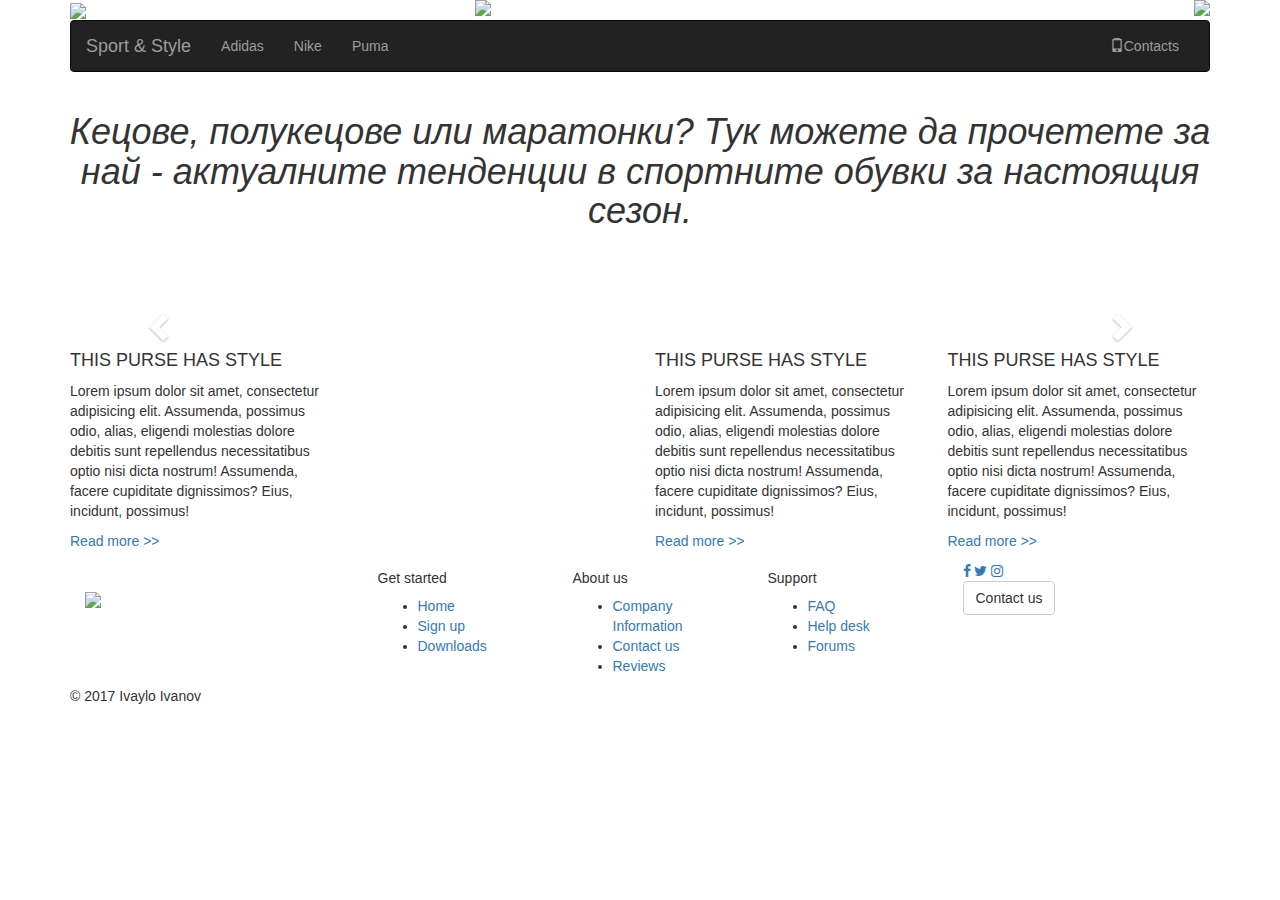
==== index.html @ 7b7cb5f2 "Update index.html" ====
<!doctype html>
<html>
<head>
    <meta charset="utf-8">
    <title>Sport and Style </title>
    <meta name="viewport" content="width=device-width, initial-scale=1.0">
    <!-- Bootstrap -->
    <script src="https://maxcdn.bootstrapcdn.com/bootstrap/3.3.7/js/bootstrap.min.js"></script>
   <link href="https://maxcdn.bootstrapcdn.com/bootstrap/3.3.7/css/bootstrap.min.css" rel="stylesheet">
   
	
	<link href="css/bootstrap.min.css" rel="stylesheet">
	<link href="css/custom.css" rel="stylesheet">
	<link href="css/radioPlayer.css" rel="stylesheet">
	
	<link rel="stylesheet" href="https://cdnjs.cloudflare.com/ajax/libs/font-awesome/4.7.0/css/font-awesome.min.css">
	<link rel="stylesheet" href="css/footerStyle.css">
	
    <script src="js/respond.js"></script>
	
</head>

<body>


<div class="container">


<!-- row1 -->

<header class="row">

<div class="col-lg-4">

<a href="Index.html"><img src="images/logos/logo_ss1.jpg" style = "max-width:300px"></a>
</div>


 <div class="col-lg-4">

<div class="container">
 
 <a href="minmax.html#myModalLabel" target="_blank"><img src="images/plbtn.jpg" class="img-responsive"> </a>
  
</div>
</div>












<!--<div class="col-lg-4">

<div class="player-container">
  <div class="player-wrap">
    <div class="play-pause"></div>
    <section class="song-meta">
      <div class="artist">Radio Fresh</div>
      <div class="timeline"></div>  
      <progress class="pcast-progress" value="0"></progress>
      <span class="pcast-currenttime pcast-time">0:00</span>
    </section> 
   <audio id="main-audio" preload="none" width="100%" src="http://193.108.24.21:8000/fresh">
            <source src="http://193.108.24.21:8000/fresh" type="audio/mpeg">
          </audio>
  </div>
</div>
</div>
-->





<div class="col-lg-4">

<img src="images/logos/logo_ss2.jpg" style = "max-width:200px" class = "pull-right">

</div>

</header>




<nav class="navbar navbar-inverse">
  <div class="container-fluid">
    <div class="navbar-header">
      <button type="button" class="navbar-toggle" data-toggle="collapse" data-target="#myNavbar">
        <span class="icon-bar"></span>
        <span class="icon-bar"></span>
        <span class="icon-bar"></span>
      </button>
      <a class="navbar-brand" href="Index.html">Sport & Style</a>
    </div>
    <div class="collapse navbar-collapse" id="myNavbar">
    <ul class="nav navbar-nav">
      <li><a href="Adidas.html">Adidas</a></li>
      <li><a href="Nike.html">Nike</a></li>
	   <li><a href="Puma.html">Puma</a></li>
    </ul>
    <ul class="nav navbar-nav navbar-right">
      <li><a href="Contacts.html"><span class="glyphicon glyphicon-phone"></span>Contacts</a></li>
    </ul>
  </div>
   </div>
</nav>















<!-- row 2 -->
<div class="row">
   
   <h1 class = "text-center"> <em> Кецове, полукецове или маратонки? Тук можете да прочетете за най - актуалните тенденции в спортните обувки за настоящия сезон.</em></h1>
	<br> </br>
	<br> </br>
	
	</div>

	<div id="myCarousel" class="carousel slide"  data-interval="3000" data-ride="carousel">
  <!-- Indicators -->
  <ol class="carousel-indicators">
    <li data-target="#myCarousel" data-slide-to="0" class="active"></li>
    <li data-target="#myCarousel" data-slide-to="1"></li>
    <li data-target="#myCarousel" data-slide-to="2"></li>
	<li data-target="#myCarousel" data-slide-to="3"></li>
	<li data-target="#myCarousel" data-slide-to="4"></li>
	<li data-target="#myCarousel" data-slide-to="5"></li>
  </ol>

  <!-- Wrapper for slides -->
  <div class="carousel-inner">
    <div class="item active">
      <img class = "img-responsive center-block"  src="images/adidas/nmd1.jpg" alt="">
    </div>

    <div class="item">
      <img class = "img-responsive center-block" src="images/adidas/ss2.jpg" alt="">
    </div>

    <div class="item">
      <img class = "img-responsive center-block" src="images/nike/airmax1.jpg" alt="">
    </div>
	
	<div class="item">
      <img class = "img-responsive center-block" src="images/nike/airmax2.jpg" alt="">
    </div>
	
	<div class="item">
      <img class = "img-responsive center-block" src="images/puma/ignite3.jpg" alt="">
    </div>
	
	<div class="item">
      <img class = "img-responsive center-block" src="images/puma/ultrablack1.jpg" alt="">
    </div>
  </div>

  <!-- Left and right controls -->
  <a class="left carousel-control" href="#myCarousel" data-slide="prev">
    <span class="glyphicon glyphicon-chevron-left"></span>
    <span class="sr-only">Previous</span>
  </a>
  <a class="right carousel-control" href="#myCarousel" data-slide="next">
    <span class="glyphicon glyphicon-chevron-right"></span>
    <span class="sr-only">Next</span>
  </a>
</div>
	
	
	
	
	
	
	



<!-- row 3 -->
<div class="content row">
    
	<div class="col-md-3 col-xs-6" >
	
	<p><img src="images/purse1.jpg" alt=""></p>
    <h4> THIS PURSE HAS STYLE</h4>
    <p>Lorem ipsum dolor sit amet, consectetur adipisicing elit. Assumenda, possimus odio, alias, eligendi molestias dolore debitis sunt repellendus necessitatibus optio nisi dicta nostrum! Assumenda, facere cupiditate dignissimos? Eius, incidunt, possimus!</p>
    <p><a href="#">Read more >></a></p>
	
	</div>
    
	


	
	
	<div class="col-md-3 col-xs-6">
	  
	  
	  
	
	</div>
    
	
	<div class="col-md-3 col-xs-6">
	
	<p><img src="images/purse3.jpg" alt=""></p>
     <h4> THIS PURSE HAS STYLE</h4>
    <p>Lorem ipsum dolor sit amet, consectetur adipisicing elit. Assumenda, possimus odio, alias, eligendi molestias dolore debitis sunt repellendus necessitatibus optio nisi dicta nostrum! Assumenda, facere cupiditate dignissimos? Eius, incidunt, possimus!</p>
    <p><a href="#">Read more >></a></p>
	
	</div>
	
	
	<div class="col-md-3 col-xs-6">
    
	<p><img src="images/purse4.jpg" alt=""></p>
   <h4> THIS PURSE HAS STYLE</h4>
    <p>Lorem ipsum dolor sit amet, consectetur adipisicing elit. Assumenda, possimus odio, alias, eligendi molestias dolore debitis sunt repellendus necessitatibus optio nisi dicta nostrum! Assumenda, facere cupiditate dignissimos? Eius, incidunt, possimus!</p>
    <p><a href="#">Read more >></a></p>
	
	</div>
</div>


<!-- row 4 -->
 <footer id="myFooter">
        <div class="container">
            <div class="row">
                <div class="col-sm-3">
                    <h2 class="logo"><a href="Index.html"><img src="images/logos/logo_ss1.jpg" style = "max-width:200px"> </a></h2>
                </div>
                <div class="col-sm-2">
                    <h5>Get started</h5>
                    <ul>
                        <li><a href="#">Home</a></li>
                        <li><a href="#">Sign up</a></li>
                        <li><a href="#">Downloads</a></li>
                    </ul>
                </div>
                <div class="col-sm-2">
                    <h5>About us</h5>
                    <ul>
                        <li><a href="#">Company Information</a></li>
                        <li><a href="#">Contact us</a></li>
                        <li><a href="#">Reviews</a></li>
                    </ul>
                </div>
                <div class="col-sm-2">
                    <h5>Support</h5>
                    <ul>
                        <li><a href="#">FAQ</a></li>
                        <li><a href="#">Help desk</a></li>
                        <li><a href="#">Forums</a></li>
                    </ul>
                </div>
                <div class="col-sm-3">
                    <div class="social-networks">
					   <a href="https://www.facebook.com/" class="facebook"><i class="fa fa-facebook"></i></a>                       
					   <a href="https://twitter.com/login?lang=bg" class="twitter"><i class="fa fa-twitter"></i></a>
                       <a href="https://www.instagram.com/" class="instagram"><i class="fa fa-instagram"></i></a>
                    </div>
                    <button type="button" class="btn btn-default">Contact us</button>
                </div>
            </div>
        </div>
        <div class="footer-copyright">
            <p>© 2017 Ivaylo Ivanov </p>
        </div>
    </footer>
</div>
<!-- javascript -->
   
    
	<script src="js/radioPlayer.js"></script>
	<script src="js/mymodal.js "></script>
	<script src="https://ajax.googleapis.com/ajax/libs/jquery/1.11.3/jquery.min.js"></script>
    <script src="https://code.jquery.com/ui/1.11.4/jquery-ui.js"></script>
</body>
</html>
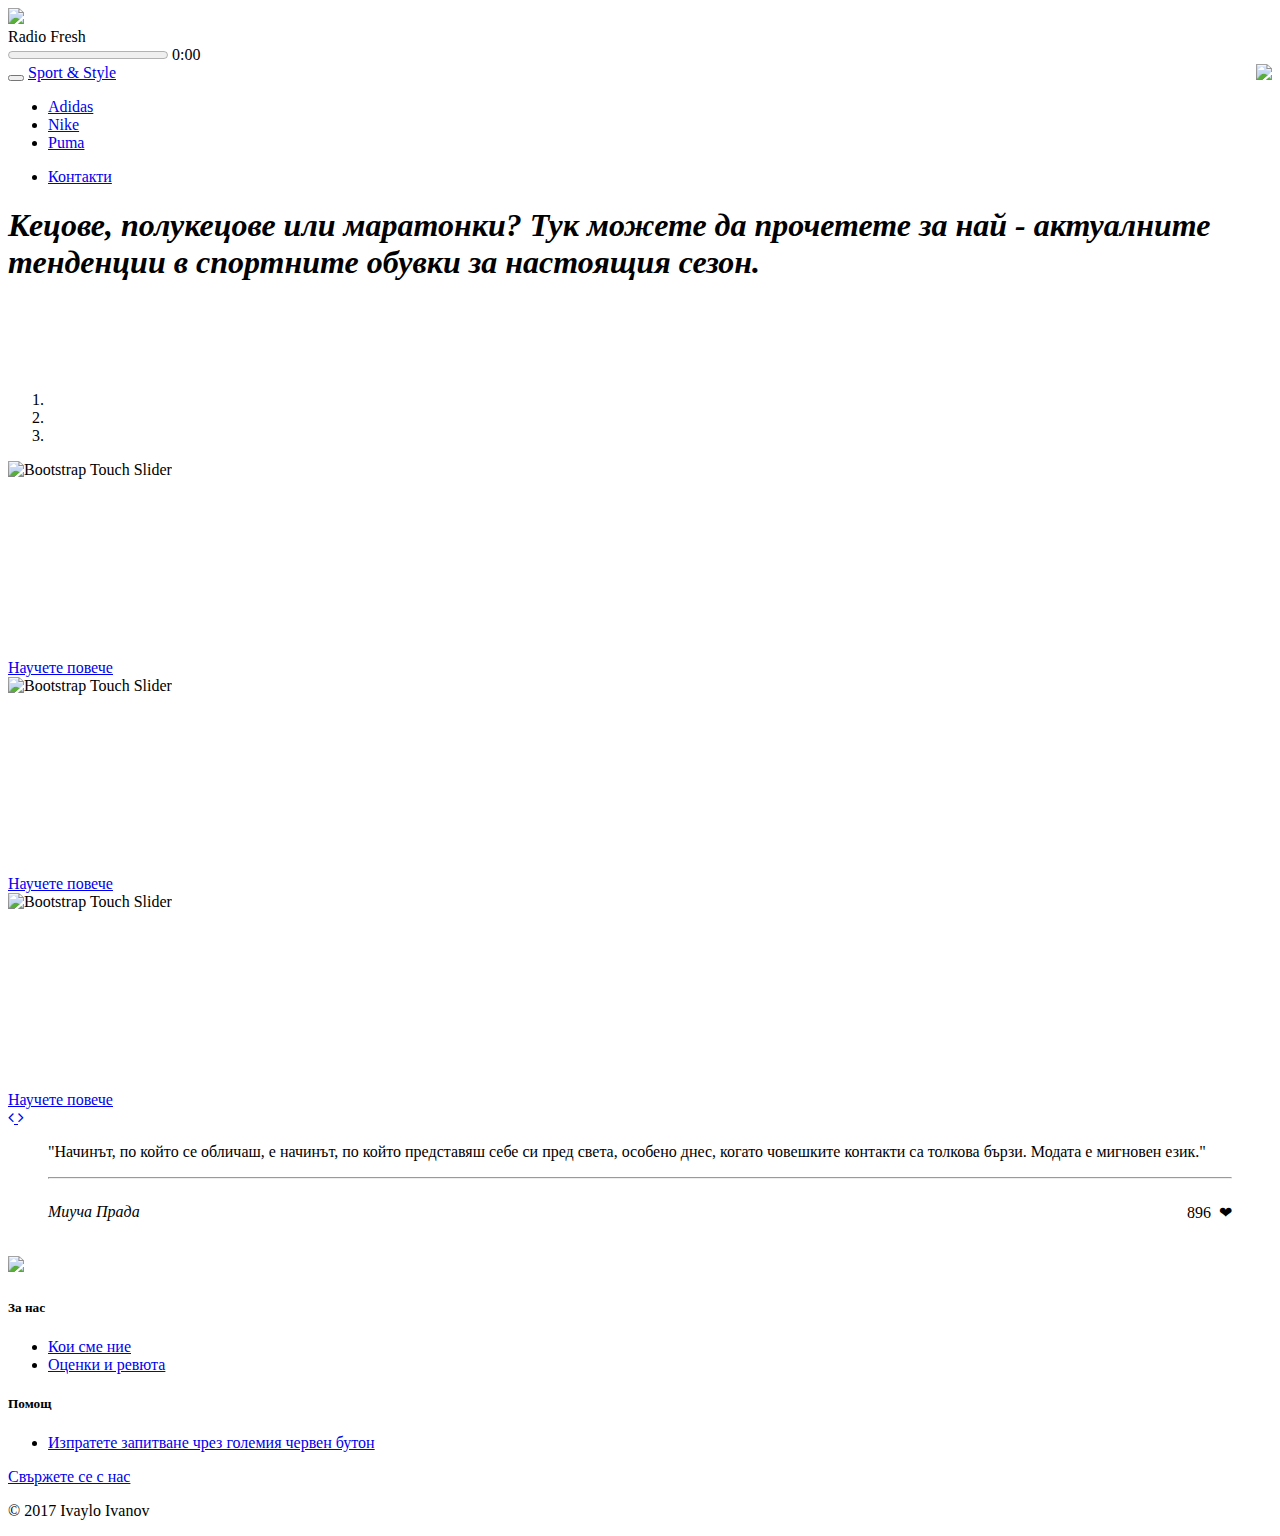
==== commit d9d49510: "Update index.html" ====
--- a/index.html
+++ b/index.html
@@ -1,96 +1,54 @@
-<!doctype html>
+﻿<!DOCTYPE html>
 <html>
-<head>
-    <meta charset="utf-8">
-    <title>Sport and Style </title>
-    <meta name="viewport" content="width=device-width, initial-scale=1.0">
+  <head>
+    <meta name="generator"
+    content="HTML Tidy for HTML5 (experimental) for Windows https://github.com/w3c/tidy-html5/tree/c63cc39" />
+    <meta charset="utf-8" />
+    <title>Sport and Style</title>
+    <meta name="viewport" content="width=device-width, initial-scale=1.0" />
     <!-- Bootstrap -->
-    <script src="https://maxcdn.bootstrapcdn.com/bootstrap/3.3.7/js/bootstrap.min.js"></script>
-   <link href="https://maxcdn.bootstrapcdn.com/bootstrap/3.3.7/css/bootstrap.min.css" rel="stylesheet">
-   
-	
-	<link href="css/bootstrap.min.css" rel="stylesheet">
-	<link href="css/custom.css" rel="stylesheet">
-	<link href="css/radioPlayer.css" rel="stylesheet">
-	
-	<link rel="stylesheet" href="https://cdnjs.cloudflare.com/ajax/libs/font-awesome/4.7.0/css/font-awesome.min.css">
-	<link rel="stylesheet" href="css/footerStyle.css">
-	
-    <script src="js/respond.js"></script>
-	
-</head>
-
-<body>
-
-
-<div class="container">
-
-
-<!-- row1 -->
-
-<header class="row">
-
-<div class="col-lg-4">
-
-<a href="Index.html"><img src="images/logos/logo_ss1.jpg" style = "max-width:300px"></a>
-</div>
-
-
- <div class="col-lg-4">
-
-<div class="container">
- 
- <a href="minmax.html#myModalLabel" target="_blank"><img src="images/plbtn.jpg" class="img-responsive"> </a>
-  
-</div>
-</div>
-
-
-
-
-
-
-
-
-
-
-
-
-<!--<div class="col-lg-4">
-
-<div class="player-container">
-  <div class="player-wrap">
-    <div class="play-pause"></div>
-    <section class="song-meta">
-      <div class="artist">Radio Fresh</div>
-      <div class="timeline"></div>  
-      <progress class="pcast-progress" value="0"></progress>
-      <span class="pcast-currenttime pcast-time">0:00</span>
-    </section> 
-   <audio id="main-audio" preload="none" width="100%" src="http://193.108.24.21:8000/fresh">
-            <source src="http://193.108.24.21:8000/fresh" type="audio/mpeg">
-          </audio>
-  </div>
-</div>
-</div>
--->
-
-
-
-
-
-<div class="col-lg-4">
-
-<img src="images/logos/logo_ss2.jpg" style = "max-width:200px" class = "pull-right">
-
-</div>
-
-</header>
-
-
-
-
-<nav class="navbar navbar-inverse">
+	 <script src="https://code.jquery.com/jquery-3.2.1.js"></script>
+    <script src="js/bootstrap.min.js"></script>	
+	  <link href="https://cdnjs.cloudflare.com/ajax/libs/font-awesome/4.7.0/css/font-awesome.min.css" rel="stylesheet" media="all">
+        <link href="https://cdnjs.cloudflare.com/ajax/libs/animate.css/3.5.2/animate.min.css" rel="stylesheet" media="all">   
+
+   <link href="css/bootstrap.min.css" rel="stylesheet" />
+    <link href="css/custom.css" rel="stylesheet" />
+    <link href="css/radioPlayer.css" rel="stylesheet" />
+    <link rel="stylesheet" href="https://cdnjs.cloudflare.com/ajax/libs/font-awesome/4.7.0/css/font-awesome.min.css" />
+    <link rel="stylesheet" href="css/footerStyle.css" />
+	<link rel="stylesheet" href="css/slider.css" />
+	<link rel="stylesheet" href="css/quote.css" />
+  </head>
+  <body>
+  <div class="container">
+    <!-- row 1 -->
+    <header class="row">
+      <div class="col-lg-4">
+        <a href="index.html">
+          <img src="images/logos/logo_ss1.png" style="max-width:300px" />
+        </a>
+      </div>
+      <div class="col-lg-4">
+        <div class="player-container-fluid audioCenter">
+          <div class="player-wrap">
+            <div class="play-pause"></div>
+            <section class="song-meta">
+            <div class="artist">Radio Fresh</div>
+            <div class="timeline"></div>
+            <progress class="pcast-progress" value="0"></progress> 
+            <span class="pcast-currenttime pcast-time">0:00</span></section>
+            <audio id="main-audio" preload="none" width="100%" src="http://193.108.24.21:8000/fresh">
+              <source src="http://193.108.24.21:8000/fresh" type="audio/mpeg" />
+            </audio>
+          </div>
+        </div>
+      </div>
+      <div class="col-lg-4 ">
+        <img src="images/logos/logo_ss2.png" style="max-width:200px" class="pull-right" />
+      </div>
+    </header>
+   <nav class="navbar navbar-inverse">
   <div class="container-fluid">
     <div class="navbar-header">
       <button type="button" class="navbar-toggle" data-toggle="collapse" data-target="#myNavbar">
@@ -98,7 +56,7 @@
         <span class="icon-bar"></span>
         <span class="icon-bar"></span>
       </button>
-      <a class="navbar-brand" href="Index.html">Sport & Style</a>
+      <a class="navbar-brand" href="index.html">Sport & Style</a>
     </div>
     <div class="collapse navbar-collapse" id="myNavbar">
     <ul class="nav navbar-nav">
@@ -107,191 +65,207 @@
 	   <li><a href="Puma.html">Puma</a></li>
     </ul>
     <ul class="nav navbar-nav navbar-right">
-      <li><a href="Contacts.html"><span class="glyphicon glyphicon-phone"></span>Contacts</a></li>
+      <li><a href="Contacts.html"><span class="glyphicon glyphicon-phone"></span>Контакти</a></li>
     </ul>
   </div>
-   </div>
+  </div>
 </nav>
-
-
-
-
-
-
-
-
-
-
-
-
-
-
-
-<!-- row 2 -->
-<div class="row">
-   
-   <h1 class = "text-center"> <em> Кецове, полукецове или маратонки? Тук можете да прочетете за най - актуалните тенденции в спортните обувки за настоящия сезон.</em></h1>
-	<br> </br>
-	<br> </br>
+    <!-- row 2 -->
+    <div class="row">
+      <h1 class="text-center">
+        <em>Кецове, полукецове или маратонки? Тук можете да прочетете за най -
+        актуалните тенденции в спортните обувки за настоящия сезон.</em>
+      </h1>
+      <br />
+      <br />
+      <br />
+      <br />
+    </div>
+
+
 	
-	</div>
-
-	<div id="myCarousel" class="carousel slide"  data-interval="3000" data-ride="carousel">
-  <!-- Indicators -->
-  <ol class="carousel-indicators">
-    <li data-target="#myCarousel" data-slide-to="0" class="active"></li>
-    <li data-target="#myCarousel" data-slide-to="1"></li>
-    <li data-target="#myCarousel" data-slide-to="2"></li>
-	<li data-target="#myCarousel" data-slide-to="3"></li>
-	<li data-target="#myCarousel" data-slide-to="4"></li>
-	<li data-target="#myCarousel" data-slide-to="5"></li>
-  </ol>
-
-  <!-- Wrapper for slides -->
-  <div class="carousel-inner">
-    <div class="item active">
-      <img class = "img-responsive center-block"  src="images/adidas/nmd1.jpg" alt="">
-    </div>
-
-    <div class="item">
-      <img class = "img-responsive center-block" src="images/adidas/ss2.jpg" alt="">
-    </div>
-
-    <div class="item">
-      <img class = "img-responsive center-block" src="images/nike/airmax1.jpg" alt="">
-    </div>
-	
-	<div class="item">
-      <img class = "img-responsive center-block" src="images/nike/airmax2.jpg" alt="">
-    </div>
-	
-	<div class="item">
-      <img class = "img-responsive center-block" src="images/puma/ignite3.jpg" alt="">
-    </div>
-	
-	<div class="item">
-      <img class = "img-responsive center-block" src="images/puma/ultrablack1.jpg" alt="">
-    </div>
-  </div>
-
-  <!-- Left and right controls -->
-  <a class="left carousel-control" href="#myCarousel" data-slide="prev">
-    <span class="glyphicon glyphicon-chevron-left"></span>
-    <span class="sr-only">Previous</span>
-  </a>
-  <a class="right carousel-control" href="#myCarousel" data-slide="next">
-    <span class="glyphicon glyphicon-chevron-right"></span>
-    <span class="sr-only">Next</span>
-  </a>
-</div>
+
+
+        <div id="bootstrap-touch-slider" class="carousel bs-slider fade  control-round indicators-line" data-ride="carousel" data-pause="hover" data-interval="5000" >
+
+            <!-- Indicators -->
+            <ol class="carousel-indicators">
+                <li data-target="#bootstrap-touch-slider" data-slide-to="0" class="active"></li>
+                <li data-target="#bootstrap-touch-slider" data-slide-to="1"></li>
+                <li data-target="#bootstrap-touch-slider" data-slide-to="2"></li>
+            </ol>
+
+            <!-- Wrapper For Slides -->
+            <div class="carousel-inner" role="listbox">
+
+                <!-- First Slide -->
+                <div class="item active">
+
+                    <!-- Slide Background -->
+                    <img src="images/adidas/adidasslider.jpg" alt="Bootstrap Touch Slider"  class="slide-image"/>
+                    <div class="bs-slider-overlay"></div>
+
+                    <div class="container">
+                        <div class="row">
+                            <!-- Slide Text Layer -->
+                            <div class="slide-text slide_style_left">
+                               
+                                <br></br>
+								<br></br>
+								<br></br>
+								<br></br>
+								<br></br>
+
+
+                                <a href="Adidas.html" target="_blank" class="btn btn-default" data-animation="animated fadeInLeft">Научете повече</a>
+                                
+                            </div>
+                        </div>
+                    </div>
+                </div>
+                <!-- End of Slide -->
+
+                <!-- Second Slide -->
+                <div class="item">
+
+                    <!-- Slide Background -->
+                    <img src="images/nike/nikeslider.jpg" alt="Bootstrap Touch Slider"  class="slide-image"/>
+                    <div class="bs-slider-overlay"></div>
+                    <!-- Slide Text Layer -->
+                      <!-- Slide Text Layer -->
+                            <div class="slide-text slide_style_left">
+                               
+                                <br></br>
+								<br></br>
+								<br></br>
+								<br></br>
+								<br></br>
+
+
+                                <a href="Nike.html" target="_blank" class="btn btn-default" data-animation="animated fadeInLeft">Научете повече</a>
+                                
+                            </div>
+                </div>
+                <!-- End of Slide -->
+
+                <!-- Third Slide -->
+                <div class="item">
+
+                    <!-- Slide Background -->
+                    <img src="images/puma/pumaslider.jpg" alt="Bootstrap Touch Slider"  class="slide-image"/>
+                    <div class="bs-slider-overlay"></div>
+                      <!-- Slide Text Layer -->
+                            <div class="slide-text slide_style_left">
+                               
+                                <br></br>
+								<br></br>
+								<br></br>
+								<br></br>
+								<br></br>
+
+
+                                <a href="Puma.html" target="_blank" class="btn btn-default" data-animation="animated fadeInLeft">Научете повече</a>
+                                
+                            </div>
+                </div>
+                <!-- End of Slide -->
+
+
+            </div><!-- End of Wrapper For Slides -->
+
+            <!-- Left Control -->
+            <a class="left carousel-control" href="#bootstrap-touch-slider" role="button" data-slide="prev">
+                <span class="fa fa-angle-left" aria-hidden="true"></span>
+                <span class="sr-only">Previous</span>
+            </a>
+
+            <!-- Right Control -->
+            <a class="right carousel-control" href="#bootstrap-touch-slider" role="button" data-slide="next">
+                <span class="fa fa-angle-right" aria-hidden="true"></span>
+                <span class="sr-only">Next</span>
+            </a>
+
+        </div> <!-- End  bootstrap-touch-slider Slider -->
+        
+        
+        
+        
+          
 	
 	
-	
-	
-	
-	
-	
-
-
-
-<!-- row 3 -->
-<div class="content row">
-    
-	<div class="col-md-3 col-xs-6" >
-	
-	<p><img src="images/purse1.jpg" alt=""></p>
-    <h4> THIS PURSE HAS STYLE</h4>
-    <p>Lorem ipsum dolor sit amet, consectetur adipisicing elit. Assumenda, possimus odio, alias, eligendi molestias dolore debitis sunt repellendus necessitatibus optio nisi dicta nostrum! Assumenda, facere cupiditate dignissimos? Eius, incidunt, possimus!</p>
-    <p><a href="#">Read more >></a></p>
-	
-	</div>
-    
-	
-
-
-	
-	
-	<div class="col-md-3 col-xs-6">
-	  
-	  
-	  
-	
-	</div>
-    
-	
-	<div class="col-md-3 col-xs-6">
-	
-	<p><img src="images/purse3.jpg" alt=""></p>
-     <h4> THIS PURSE HAS STYLE</h4>
-    <p>Lorem ipsum dolor sit amet, consectetur adipisicing elit. Assumenda, possimus odio, alias, eligendi molestias dolore debitis sunt repellendus necessitatibus optio nisi dicta nostrum! Assumenda, facere cupiditate dignissimos? Eius, incidunt, possimus!</p>
-    <p><a href="#">Read more >></a></p>
-	
-	</div>
-	
-	
-	<div class="col-md-3 col-xs-6">
-    
-	<p><img src="images/purse4.jpg" alt=""></p>
-   <h4> THIS PURSE HAS STYLE</h4>
-    <p>Lorem ipsum dolor sit amet, consectetur adipisicing elit. Assumenda, possimus odio, alias, eligendi molestias dolore debitis sunt repellendus necessitatibus optio nisi dicta nostrum! Assumenda, facere cupiditate dignissimos? Eius, incidunt, possimus!</p>
-    <p><a href="#">Read more >></a></p>
-	
-	</div>
-</div>
-
-
-<!-- row 4 -->
- <footer id="myFooter">
-        <div class="container">
-            <div class="row">
-                <div class="col-sm-3">
-                    <h2 class="logo"><a href="Index.html"><img src="images/logos/logo_ss1.jpg" style = "max-width:200px"> </a></h2>
-                </div>
-                <div class="col-sm-2">
-                    <h5>Get started</h5>
-                    <ul>
-                        <li><a href="#">Home</a></li>
-                        <li><a href="#">Sign up</a></li>
-                        <li><a href="#">Downloads</a></li>
-                    </ul>
-                </div>
-                <div class="col-sm-2">
-                    <h5>About us</h5>
-                    <ul>
-                        <li><a href="#">Company Information</a></li>
-                        <li><a href="#">Contact us</a></li>
-                        <li><a href="#">Reviews</a></li>
-                    </ul>
-                </div>
-                <div class="col-sm-2">
-                    <h5>Support</h5>
-                    <ul>
-                        <li><a href="#">FAQ</a></li>
-                        <li><a href="#">Help desk</a></li>
-                        <li><a href="#">Forums</a></li>
-                    </ul>
-                </div>
-                <div class="col-sm-3">
-                    <div class="social-networks">
-					   <a href="https://www.facebook.com/" class="facebook"><i class="fa fa-facebook"></i></a>                       
-					   <a href="https://twitter.com/login?lang=bg" class="twitter"><i class="fa fa-twitter"></i></a>
-                       <a href="https://www.instagram.com/" class="instagram"><i class="fa fa-instagram"></i></a>
-                    </div>
-                    <button type="button" class="btn btn-default">Contact us</button>
-                </div>
-            </div>
+    <!-- row 3 -->
+    <div class="content row">
+        <blockquote class="quote-box">
+      <p class="quotation-mark">
+			
+      </p>
+      <p class="quote-text">
+       "Начинът, по който се обличаш, е начинът, по който представяш себе си пред света, особено днес, когато човешките контакти са толкова бързи. Модата е мигновен език."
+      </p>
+      <hr>
+      <div class="blog-post-actions">
+        <p class="blog-post-bottom pull-left">
+         <em> Миуча Прада </em>
+        </p>
+        <p class="blog-post-bottom pull-right">
+          <span class="badge quote-badge">896</span>  ❤
+        </p>
+      </div>
+    </blockquote>
+    </div>
+	<br></br>
+    <!-- row 4 -->
+    <footer id="myFooter">
+      <div class="container">
+        <div class="row">
+          <div class="col-sm-4">
+            <h2 class="logo">
+              <a href="index.html">
+                <img src="images/logos/logo_ss1.jpg" style="max-width:200px" />
+              </a>
+            </h2>
+          </div>
+        
+          <div class="col-sm-2">
+            <h5>За нас</h5>
+            <ul>
+              <li>
+                <a href="#">Кои сме ние</a>
+              </li>
+              <li>
+                <a href="https://www.trustpilot.com/">Оценки и ревюта</a>
+              </li>
+            </ul>
+          </div>
+          <div class="col-sm-2">
+            <h5>Помощ</h5>
+            <ul>
+            
+              <li>
+                <a href="#">Изпратете запитване чрез големия червен бутон  <span class="glyphicon glyphicon-arrow-right"></span> </a>
+              </li>
+            </ul>
+          </div>
+          <div class="col-sm-3">
+            <div class="social-networks">
+            <a href="https://www.facebook.com/" class="facebook"></a> 
+            <a href="https://twitter.com/login?lang=bg" class="twitter"></a> 
+            <a href="https://www.instagram.com/" class="instagram"></a></div>
+            <a href="Contacts.html" button type="button" class="btn btn-default">Свържете се с нас</button> </a>
+          </div>
         </div>
-        <div class="footer-copyright">
-            <p>© 2017 Ivaylo Ivanov </p>
-        </div>
+      </div>
+      <div class="footer-copyright">
+        <p>© 2017 Ivaylo Ivanov</p>
+      </div>
     </footer>
-</div>
-<!-- javascript -->
+  </div>
+  <!-- javascript -->
    
-    
-	<script src="js/radioPlayer.js"></script>
-	<script src="js/mymodal.js "></script>
-	<script src="https://ajax.googleapis.com/ajax/libs/jquery/1.11.3/jquery.min.js"></script>
-    <script src="https://code.jquery.com/ui/1.11.4/jquery-ui.js"></script>
-</body>
+	<script src="js/radioPlayer.js"></script> 
+	<script src="js/slider.js"></script> 
+  
+  
+  </body>
+  
 </html>
